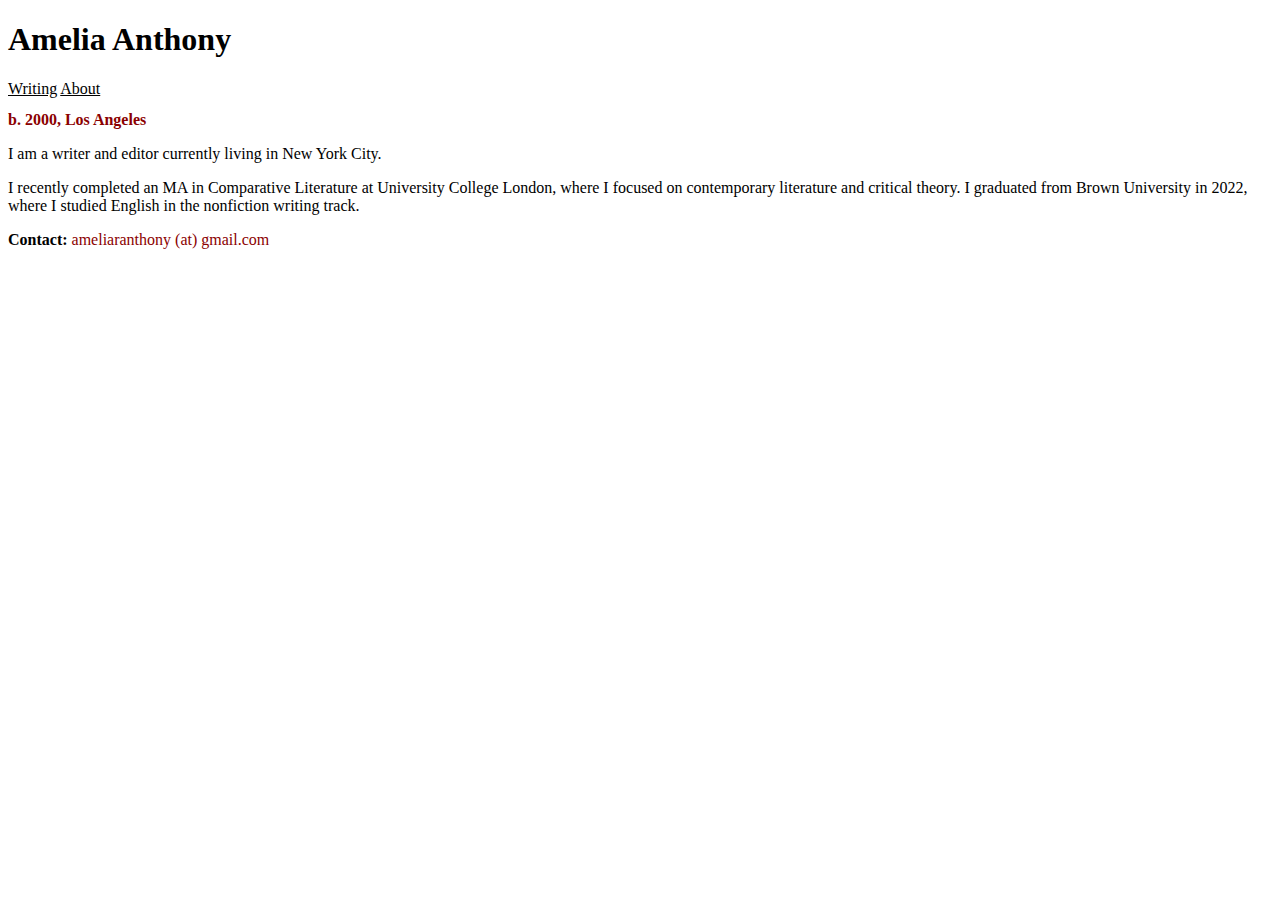
==== about.html @ 4a9c9057 "Add files via upload" ====
<!DOCTYPE html>
<html lang="en">
<head>
    <meta charset="UTF-8">
    <meta name="viewport" content="width=device-width, initial-scale=1.0">
    <title>Amelia "Wheels" Anthony</title>
    <link rel="stylesheet" href="style.css">
</head>
<body>
    <h1>Amelia Anthony</h1>
  <nav>
      <a href="writing.html">Writing</a>
      <a href="about.html">About</a>
  </nav>
    <div class="container">
        <h2>b. 2000, Los Angeles</h2></p>

        <div class="bio">
            <div class="text">
                <p>I am a writer and editor currently living in New York City.</p>
                <p>
                    I recently completed an MA in Comparative Literature at University College London,
                    where I focused on contemporary literature and critical theory. I graduated from Brown
                    University in 2022, where I studied English in the nonfiction writing track.
                </p>
            </div>

        <p class="contact">
            <strong>Contact:</strong> <span class="email">ameliaranthony (at) gmail.com</span>
        </p>
    </div>

</body>
</html>
---- style.css ----
body {
    font-family: "Times New Roman", Times, serif;
    background-color: white;
    color: black;
}

h1 {
    color: black;
    font-size: 2em;
}

h2 {
    color: #8B0000;
    font-size: 1em;
}

nav a {
    color: black;
    text-decoration: underline;
}

nav a:hover {
    color: #8B0000;
}

.email {
    color: #8B0000;
}

/* unvisited link */
a:link {
  color: black;
}

/* visited link */
a:visited {
  color: black;
}

/* mouse over link */
a:hover {
  color: #8B0000;
}
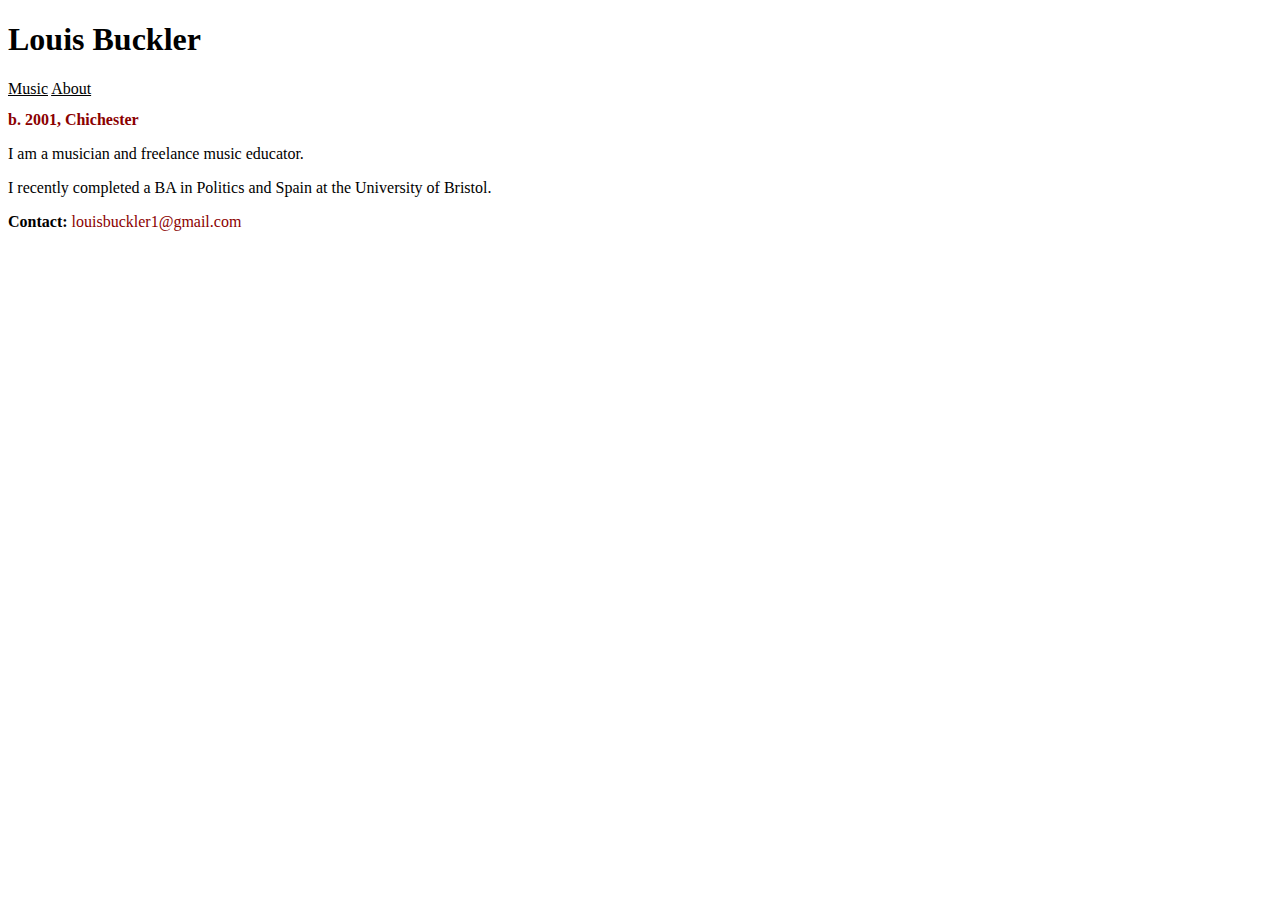
==== commit 58be3919: "Update about.html" ====
--- a/about.html
+++ b/about.html
@@ -3,30 +3,28 @@
 <head>
     <meta charset="UTF-8">
     <meta name="viewport" content="width=device-width, initial-scale=1.0">
-    <title>Amelia "Wheels" Anthony</title>
+    <title>Louis Buckler</title>
     <link rel="stylesheet" href="style.css">
 </head>
 <body>
-    <h1>Amelia Anthony</h1>
+    <h1>Louis Buckler</h1>
   <nav>
-      <a href="writing.html">Writing</a>
+      <a href="writing.html">Music</a>
       <a href="about.html">About</a>
   </nav>
     <div class="container">
-        <h2>b. 2000, Los Angeles</h2></p>
+        <h2>b. 2001, Chichester</h2></p>
 
         <div class="bio">
             <div class="text">
-                <p>I am a writer and editor currently living in New York City.</p>
+                <p>I am a musician and freelance music educator.</p>
                 <p>
-                    I recently completed an MA in Comparative Literature at University College London,
-                    where I focused on contemporary literature and critical theory. I graduated from Brown
-                    University in 2022, where I studied English in the nonfiction writing track.
+                    I recently completed a BA in Politics and Spain at the University of Bristol. 
                 </p>
             </div>
 
         <p class="contact">
-            <strong>Contact:</strong> <span class="email">ameliaranthony (at) gmail.com</span>
+            <strong>Contact:</strong> <span class="email">louisbuckler1@gmail.com</span>
         </p>
     </div>
 
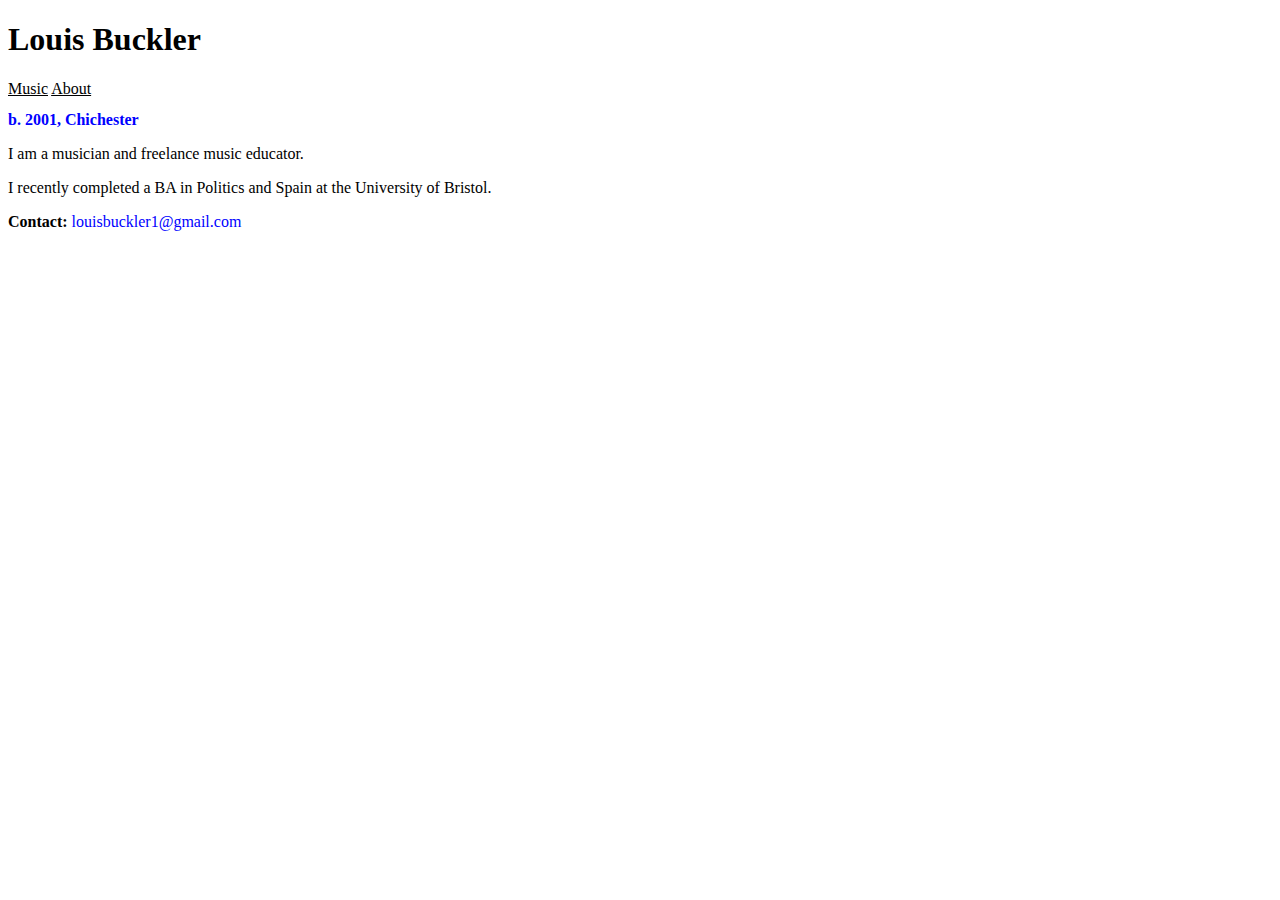
==== commit e6a3ffa6: "Update about.html" ====
--- a/about.html
+++ b/about.html
@@ -9,7 +9,7 @@
 <body>
     <h1>Louis Buckler</h1>
   <nav>
-      <a href="writing.html">Music</a>
+      <a href="music.html">Music</a>
       <a href="about.html">About</a>
   </nav>
     <div class="container">
--- a/style.css
+++ b/style.css
@@ -10,7 +10,7 @@
 }
 
 h2 {
-    color: #8B0000;
+    color: blue;
     font-size: 1em;
 }
 
@@ -20,11 +20,11 @@
 }
 
 nav a:hover {
-    color: #8B0000;
+    color: blue;
 }
 
 .email {
-    color: #8B0000;
+    color: blue;
 }
 
 /* unvisited link */
@@ -39,5 +39,5 @@
 
 /* mouse over link */
 a:hover {
-  color: #8B0000;
+  color: blue;
 }
